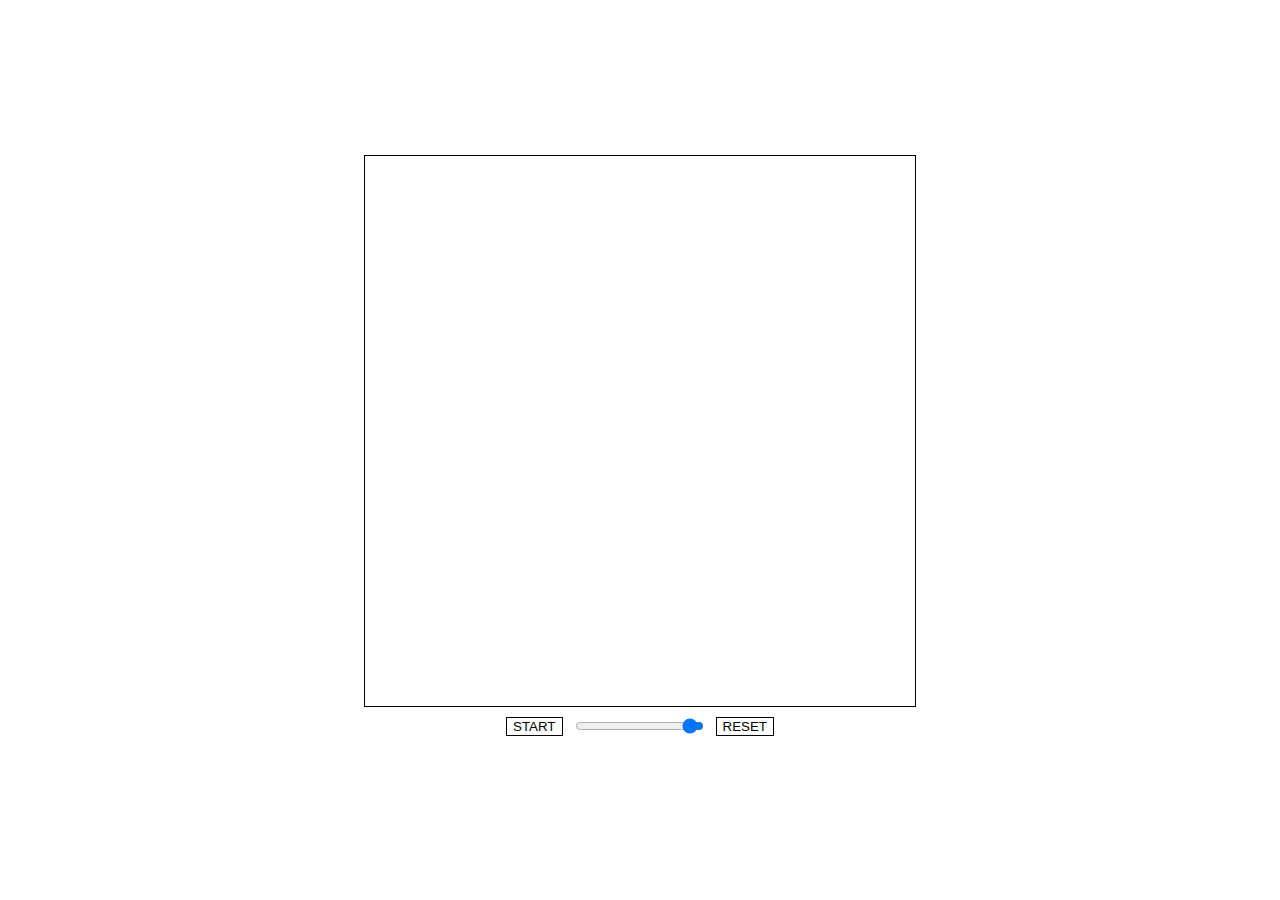
==== docs/index.html @ a1b14eca "improve code" ====
<!DOCTYPE html>
<html lang="en" dir="ltr">
  <head>
    <meta charset="utf-8">
    <link rel="stylesheet" href="./style.css">
    <title>Path Finding</title>
  </head>
  <body oncontextmenu="return false;" ondragstart="return false;" ondrop="return false;">
    <div class="mainContainer">
      <div class="gridContainer"></div>
      <div class="buttons">
        <button class="startButton">start</button>
        <input type="range" class="slider" min="5.0" max="100.0" step="1" value="10.0" />
        <button class="resetButton">reset</button>
      </div>
    </div>
    <script defer src="./logic/node.js"></script>
    <script defer src="./logic/pathFindingUtil.js"></script>
    <script defer src="./logic/algorithmManager.js"></script>
    <script defer src="./graphics/graphics.js"></script>
    <script defer src="./handlers/mouseHandler.js"></script>
        <script defer src="./handlers/buttonHandler.js"></script>
    <script defer src="./main.js"></script>
  </body>
</html>
---- docs/style.css ----
body {
  height: 100vh;
  margin: 0;
}

div.mainContainer {
  height: 100%;
  width: 100%;
  display: flex;
  flex-direction: column;
  justify-content: center;
  align-items: center;
}

div.gridContainer {
  --dim: 550px;
  height: var(--dim);
  width: var(--dim);
  display: grid;
  border: 1px solid black;
}

div.cell {
  border: 0.5px solid black;
  background: white;
}

div.cell.wall {
  background: black;
}

div.cell.start {
  background: blue;
}

div.cell.end {
  background: orange;
}

div.cell.open {
  background: green;
}

div.cell.closed {
  background: red;
}

div.cell.path {
  background: purple;
}

.buttons {
  display: flex;
  justify-content: center;
  align-items: center;
}

button {
  margin: 10px;
  text-transform: uppercase;
  background: none;
  border: 1px solid black;
  cursor: pointer;
}

button:hover {
  opacity: 0.5;
}

input.slider {
  direction: rtl;
}
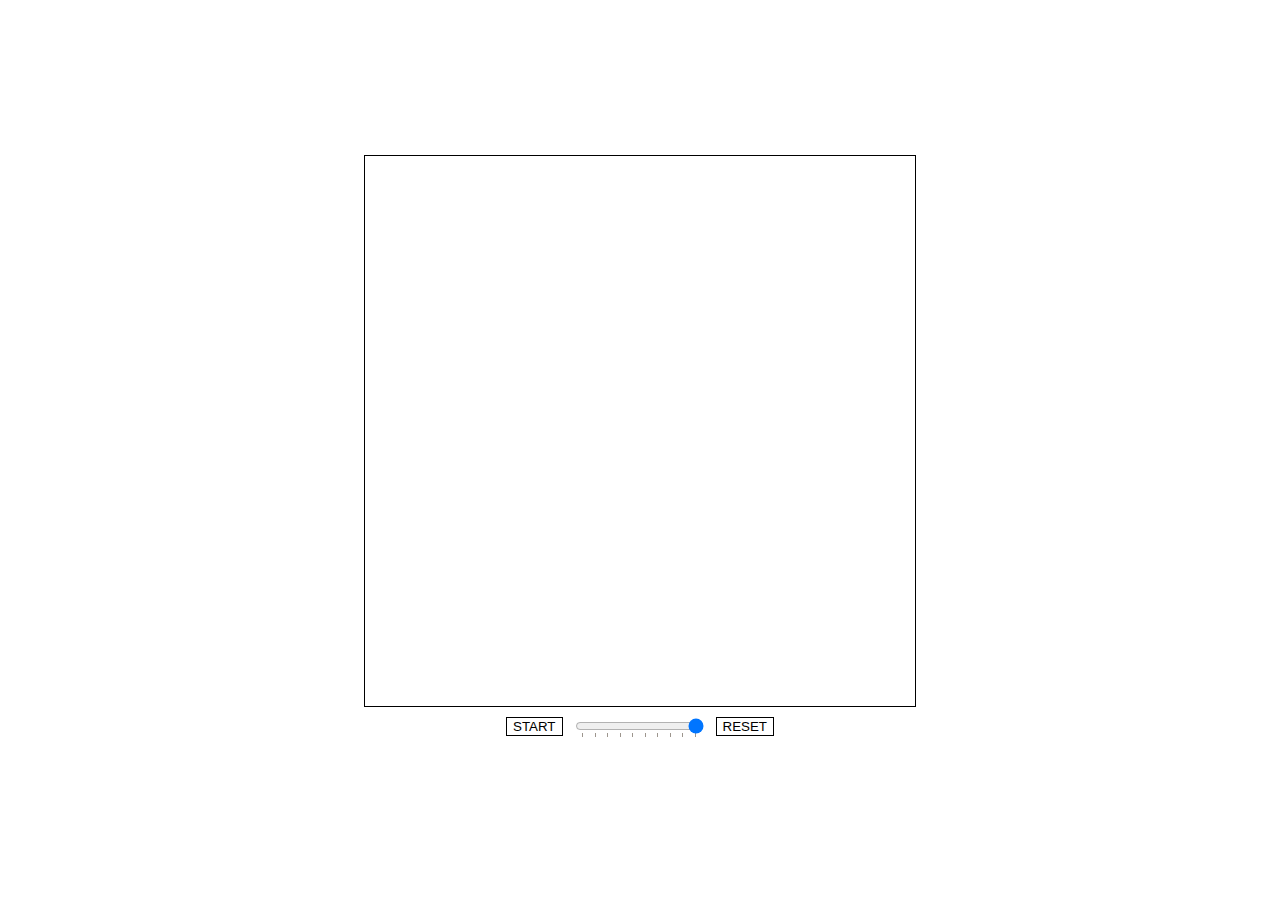
==== commit 8d143051: "general refactor" ====
--- a/docs/index.html
+++ b/docs/index.html
@@ -10,16 +10,29 @@
       <div class="gridContainer"></div>
       <div class="buttons">
         <button class="startButton">start</button>
-        <input type="range" class="slider" min="5.0" max="100.0" step="1" value="10.0" />
+        <input type="range" list="tickmarks" class="slider" min="10.0" max="100.0" step="10" value="10.0" />
+        <datalist id="tickmarks">
+          <option value="10"></option>
+          <option value="20"></option>
+          <option value="30"></option>
+          <option value="40"></option>
+          <option value="50"></option>
+          <option value="60"></option>
+          <option value="70"></option>
+          <option value="80"></option>
+          <option value="90"></option>
+          <option value="100"></option>
+        </datalist>
         <button class="resetButton">reset</button>
       </div>
     </div>
     <script defer src="./logic/node.js"></script>
     <script defer src="./logic/pathFindingUtil.js"></script>
+    <script defer src="./logic/algorithms/astar.js"></script>
+    <script defer src="./logic/algorithms/dijkstra.js"></script>
     <script defer src="./logic/algorithmManager.js"></script>
     <script defer src="./graphics/graphics.js"></script>
-    <script defer src="./handlers/mouseHandler.js"></script>
-        <script defer src="./handlers/buttonHandler.js"></script>
+    <script defer src="./handlers/eventHandler.js"></script>
     <script defer src="./main.js"></script>
   </body>
 </html>
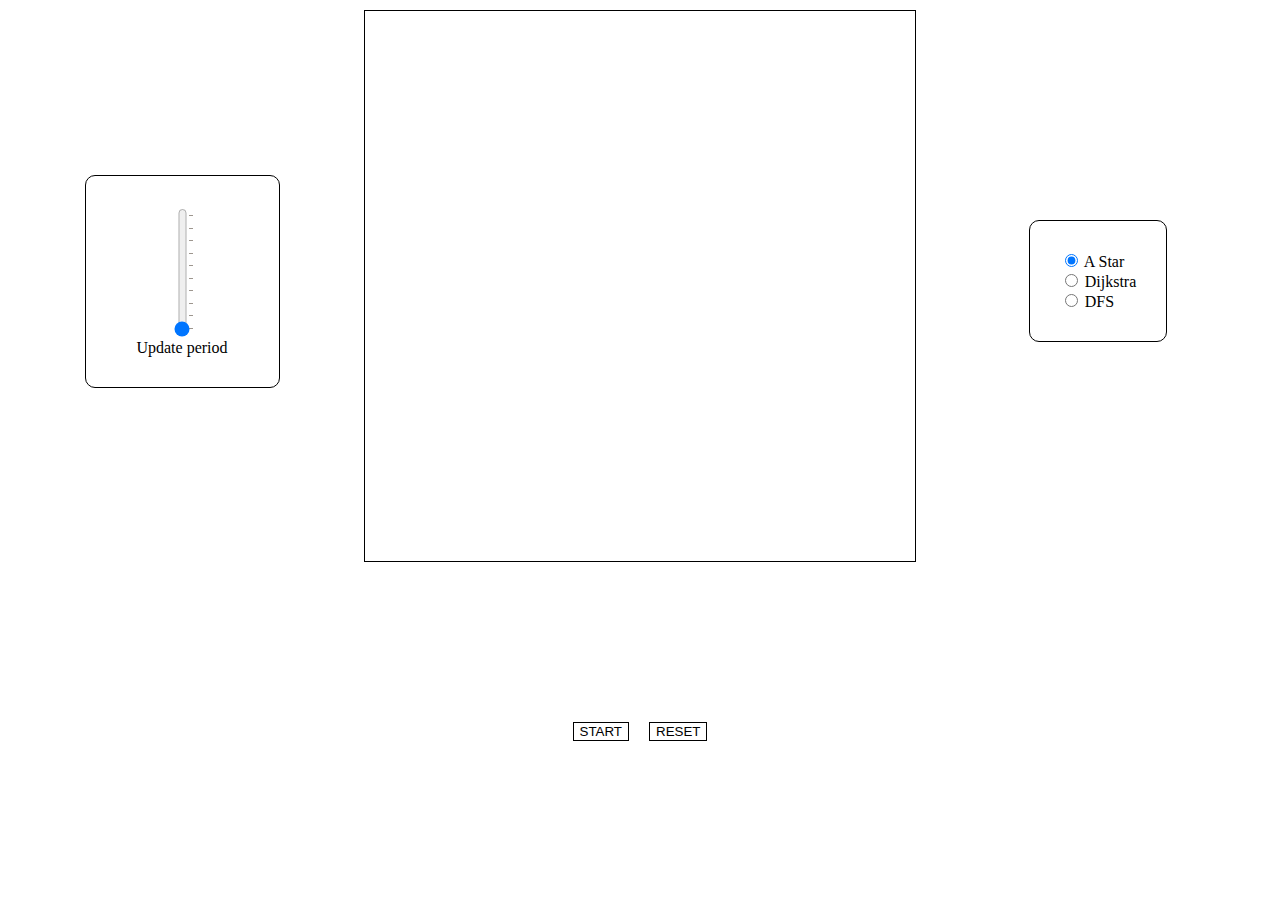
==== commit b217d97c: "add basic touch screen support" ====
--- a/docs/index.html
+++ b/docs/index.html
@@ -7,10 +7,9 @@
   </head>
   <body oncontextmenu="return false;" ondragstart="return false;" ondrop="return false;">
     <div class="mainContainer">
-      <div class="gridContainer"></div>
-      <div class="buttons">
-        <button class="startButton">start</button>
-        <input type="range" list="tickmarks" class="slider" min="10.0" max="100.0" step="10" value="10.0" />
+      <div class="sliderContainer">
+        <input orient="vertical" id="slider" type="range" list="tickmarks" class="slider" min="10.0" max="100.0" step="10" value="10.0" />
+        <label for="slider">Update period</label>
         <datalist id="tickmarks">
           <option value="10"></option>
           <option value="20"></option>
@@ -23,6 +22,24 @@
           <option value="90"></option>
           <option value="100"></option>
         </datalist>
+      </div>
+      <div class="gridContainer"></div>
+      <div class="algorithmsContainer">
+        <div>
+          <input type="radio" name="algorithm" value="a_star" id="a_star" checked>
+          <label for="a_star">A Star</label>
+        </div>
+        <div>
+          <input type="radio" name="algorithm" value="dijkstra" id="dijkstra">
+          <label for="dijkstra">Dijkstra</label>
+        </div>
+        <div>
+          <input type="radio" name="algorithm" value="depthFirst" id="depthFirst">
+          <label for="depthFirst">DFS</label>
+        </div>
+      </div>
+      <div class="buttons">
+        <button class="startButton">start</button>
         <button class="resetButton">reset</button>
       </div>
     </div>
@@ -30,9 +47,12 @@
     <script defer src="./logic/pathFindingUtil.js"></script>
     <script defer src="./logic/algorithms/astar.js"></script>
     <script defer src="./logic/algorithms/dijkstra.js"></script>
-    <script defer src="./logic/algorithmManager.js"></script>
-    <script defer src="./graphics/graphics.js"></script>
-    <script defer src="./handlers/eventHandler.js"></script>
+    <script defer src="./logic/algorithms/depthFirst.js"></script>
+    <script defer src="./logic/algorithmAnimationManager.js"></script>
+    <script defer src="./graphics/gridViewGenerator.js"></script>
+    <script defer src="./handlers/mouseMachine.js"></script>
+    <script defer src="./handlers/touchMachine.js"></script>
+    <script defer src="./handlers/animationMachine.js"></script>
     <script defer src="./main.js"></script>
   </body>
 </html>
--- a/docs/style.css
+++ b/docs/style.css
@@ -6,18 +6,22 @@
 div.mainContainer {
   height: 100%;
   width: 100%;
-  display: flex;
-  flex-direction: column;
-  justify-content: center;
-  align-items: center;
+  display: grid;
+  grid-template-columns: 1fr auto 1fr;
+  grid-template-rows: auto 1fr;
+  grid-template-areas:
+  "slider grid chooser"
+  ". buttons .";
 }
 
 div.gridContainer {
+  grid-area: "grid";
   --dim: 550px;
   height: var(--dim);
   width: var(--dim);
   display: grid;
   border: 1px solid black;
+  margin-top: 10px;
 }
 
 div.cell {
@@ -50,6 +54,7 @@
 }
 
 .buttons {
+  grid-area: buttons;
   display: flex;
   justify-content: center;
   align-items: center;
@@ -67,6 +72,30 @@
   opacity: 0.5;
 }
 
+div.sliderContainer {
+  grid-area: slider;
+  display: flex;
+  flex-direction: column;
+  justify-content: center;
+  align-items: center;
+  border: 1px solid black;
+  border-radius: 10px;
+  place-self: center;
+  padding: 30px;
+}
+
 input.slider {
-  direction: rtl;
+  -webkit-appearance: slider-vertical;
 }
+
+div.algorithmsContainer {
+  grid-area: chooser;
+  place-self: center;
+  padding: 30px;
+  border: 1px solid black;
+  border-radius: 10px;
+  display: flex;
+  flex-direction: column;
+  justify-content: center;
+  align-items: left;
+}
